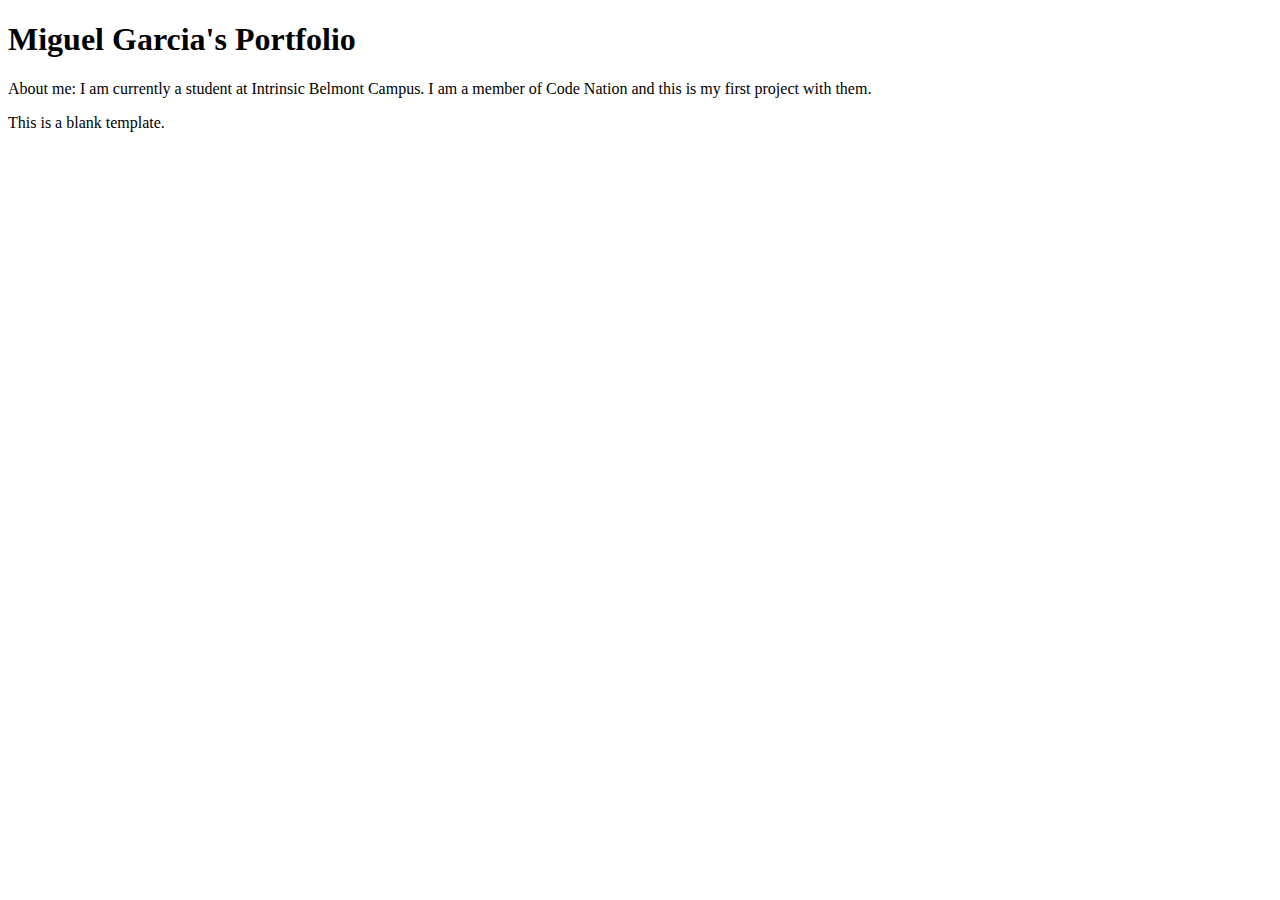
==== index.html @ fc5e3d08 "Made text" ====
<!DOCTYPE html>
<html lang="en">
  <head>
    <meta charset="UTF-8">
    <meta name="viewport" content="width=device-width, initial-scale=1.0">
    <title>Update Title</title>
    
    <!-- link CSS stylesheet below -->
    
    
    <!-- imports JS file -->
    <script defer src="script.js"></script>
  </head>  
  <body>
    <!-- Add navbar to link all html pages. -->

    <!-- Add a header with your name. -->
    <!-- Add a headshot (this could also be on your about or contact page instead). -->
    <h1>
      Miguel Garcia's Portfolio
    </h2>
    About me:
  </h3> 
    I am currently a student at Intrinsic Belmont Campus. I am a member of Code Nation and this is my first project with them.
    <div>
      <p>This is a blank template.</p>
    </div>
  </body>
</html>



<!-- 
    Extensions:
    - Style your navbar so the style of the links change when you hover over them.
    - Make sure all your external links open up into new tabs.
    - Create a link that pops open the email browser with your email address in the to: field.
    - Arrange your Projects into a creative interactive or animated photo gallery or slideshow.
    - Add Javascript to make your portfolio more interactive. 
-->
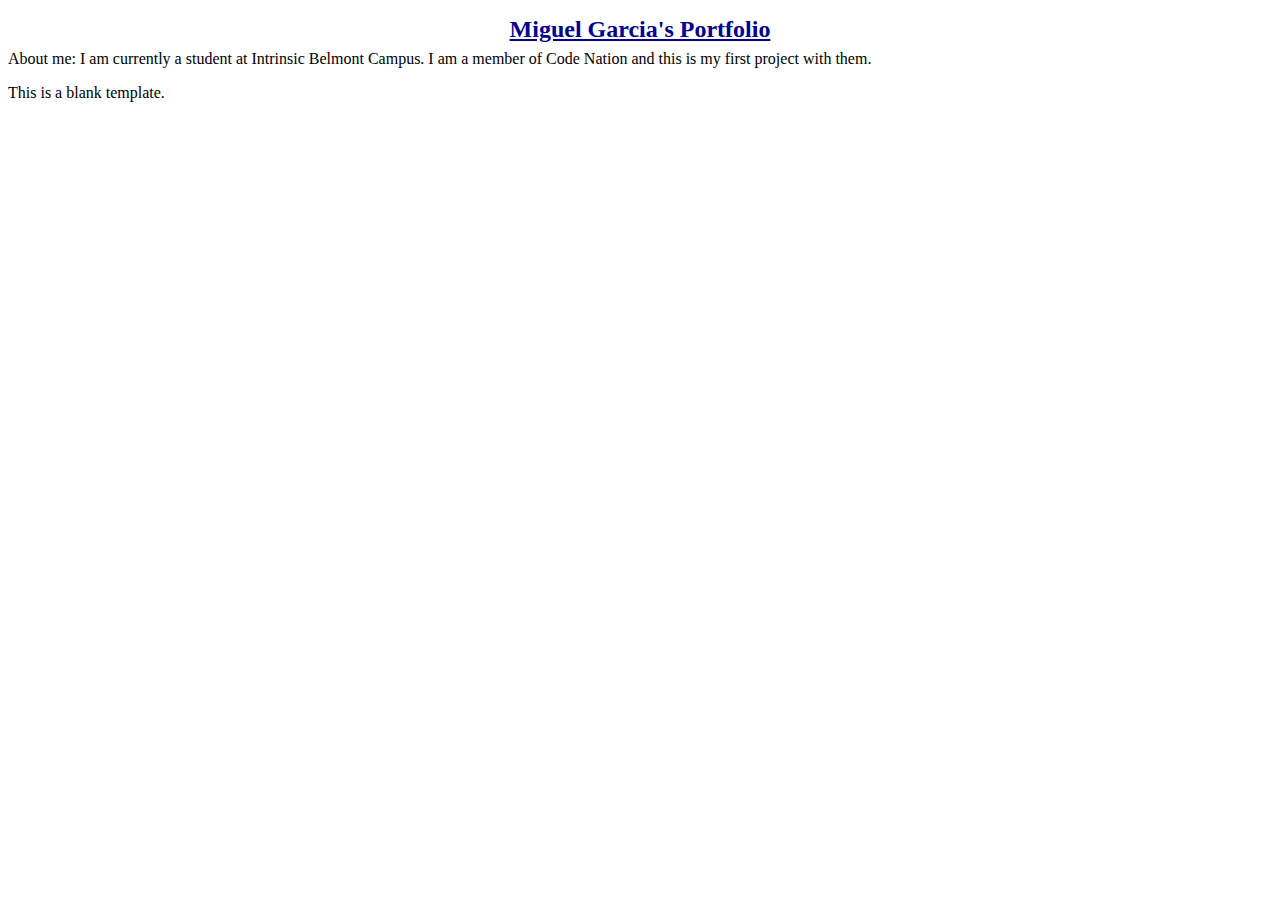
==== commit ee97a1d1: "I changed the color" ====
--- a/index.html
+++ b/index.html
@@ -7,6 +7,7 @@
     
     <!-- link CSS stylesheet below -->
     
+    <link rel="stylesheet" href="style.css">
     
     <!-- imports JS file -->
     <script defer src="script.js"></script>
--- a/style.css
+++ b/style.css
@@ -0,0 +1,18 @@
+/* Add flexbox to the navbars. */
+
+/* Format the size of all images. */
+
+/* Style the font color. */
+h1 {
+color: #00028c;
+  font-size: 1.5em;
+  margin-bottom: .3em;
+  text-align: center;
+  text-decoration: underline;
+}
+/* Style the background with a color or image. */
+
+/* Adjust the spacing of your page. */
+
+/* Adjust the positioning of your page.  */
+
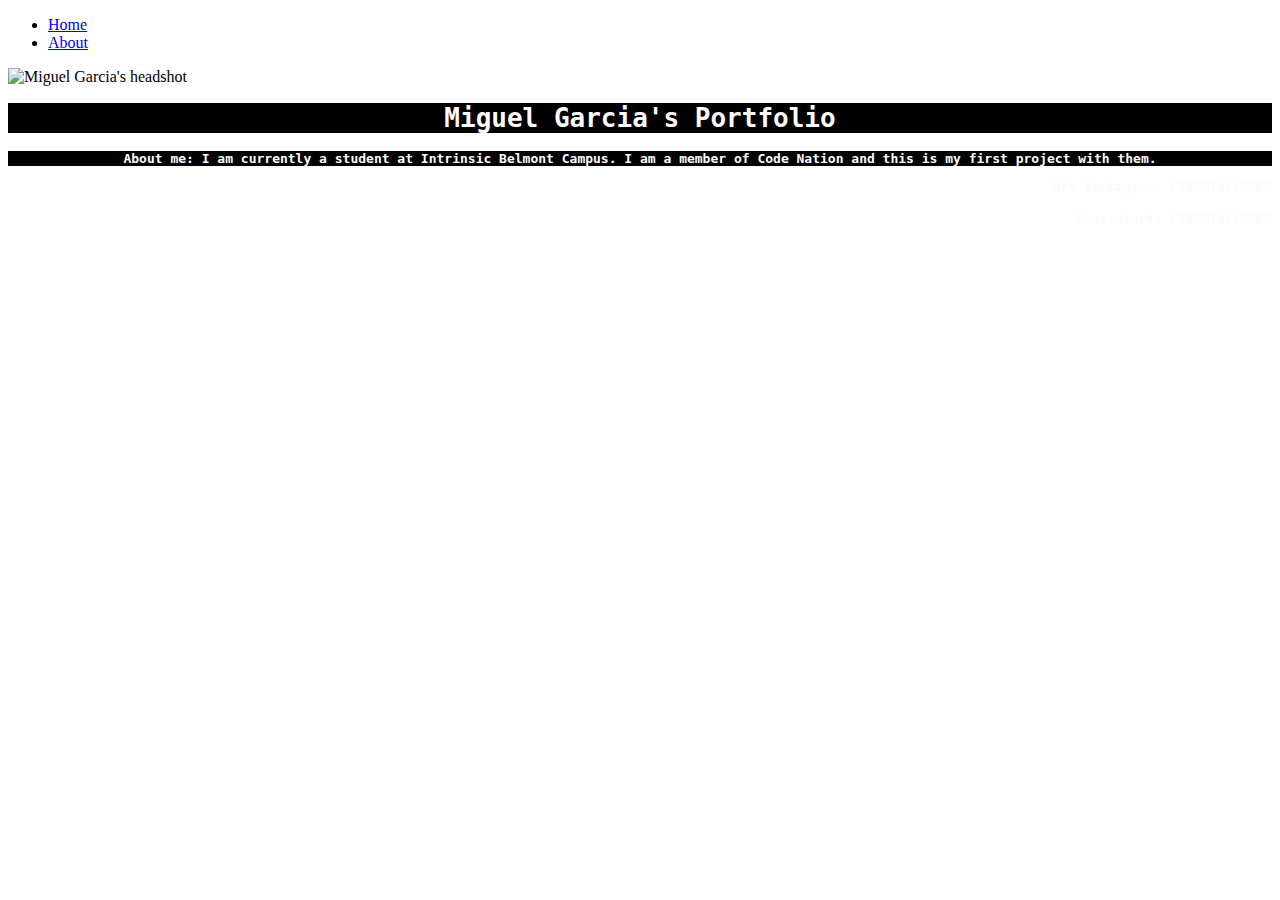
==== commit 9db1ab1b: "I MADE A THING" ====
--- a/index.html
+++ b/index.html
@@ -11,20 +11,27 @@
     
     <!-- imports JS file -->
     <script defer src="script.js"></script>
-  </head>  
-  <body>
+ 
     <!-- Add navbar to link all html pages. -->
-
+<body>
+  <nav>
+    <ul>
+      <li><a href="index.html">Home</a></li>
+      <li><a href="about.html">About</a></li>
+      <!-- Add other page links here -->
+    </ul>
+  </nav>
+</body>
     <!-- Add a header with your name. -->
     <!-- Add a headshot (this could also be on your about or contact page instead). -->
-    <h1>
-      Miguel Garcia's Portfolio
-    </h2>
-    About me:
-  </h3> 
-    I am currently a student at Intrinsic Belmont Campus. I am a member of Code Nation and this is my first project with them.
-    <div>
-      <p>This is a blank template.</p>
+    
+<img src="headshot.jpg" alt="Miguel Garcia's headshot">
+    <h1> Miguel Garcia's Portfolio <h1>
+    <h2> About me: I am currently a student at Intrinsic Belmont Campus. I am a member of Code Nation and this is my first project with them. <h2>
+  <h3> Art Instagram: LYNNOTALLOWED <h3>
+    <h4> Deviantart: LYNNOTALLOWED <h4>
+    <div> 
+      <p></p>
     </div>
   </body>
 </html>
--- a/style.css
+++ b/style.css
@@ -1,15 +1,36 @@
 /* Add flexbox to the navbars. */
+body {background-image:url("https://i.pinimg.com/236x/d1/b2/17/d1b2179b01a511e09d586a8f10ab1313.jpg");}
 
+h1 {
+  font-family: monospace;
+  font-size: 2em;
+  text-align: center;
+  color: snow;
+  background-color: black;
+     }
+h2 {
+  color: snow;
+  background-color: black;
+  font-family: monospace;
+  font-size: 1em;
+  text-align: center;
+}
+h3 {
+  color: snow;
+  font-family: monospace;
+  font-size: 1em;
+  text-align: right;
+}
+h4 {
+  color: snow;
+  font-family: monospace;
+  font-size: 1em;
+  text-align: right;
+}
 /* Format the size of all images. */
 
 /* Style the font color. */
-h1 {
-color: #00028c;
-  font-size: 1.5em;
-  margin-bottom: .3em;
-  text-align: center;
-  text-decoration: underline;
-}
+
 /* Style the background with a color or image. */
 
 /* Adjust the spacing of your page. */
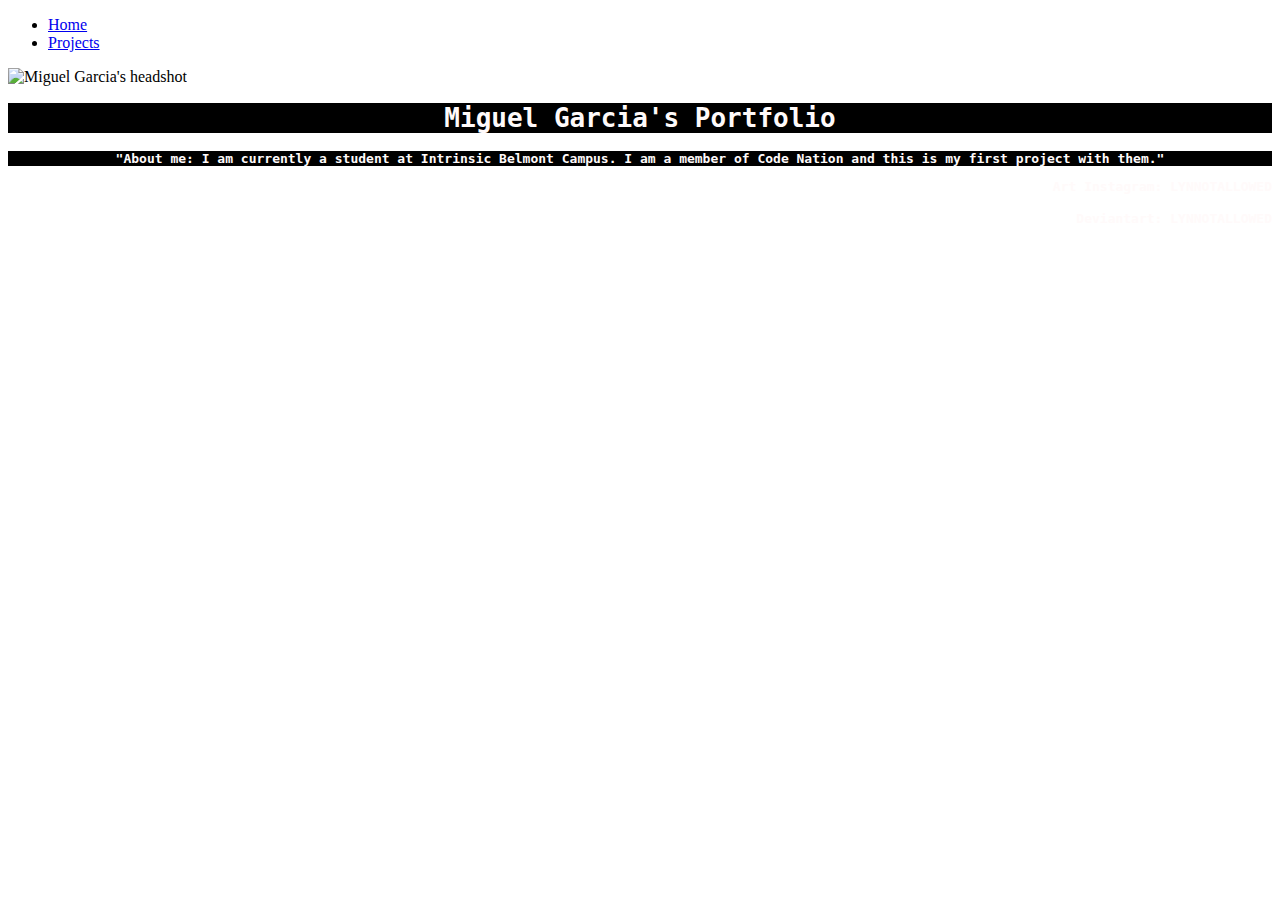
==== commit 58a0ab3f: "I added image and new page" ====
--- a/index.html
+++ b/index.html
@@ -17,7 +17,7 @@
   <nav>
     <ul>
       <li><a href="index.html">Home</a></li>
-      <li><a href="about.html">About</a></li>
+      <li><a href="projects.html">Projects</a></li>
       <!-- Add other page links here -->
     </ul>
   </nav>
@@ -25,9 +25,9 @@
     <!-- Add a header with your name. -->
     <!-- Add a headshot (this could also be on your about or contact page instead). -->
     
-<img src="headshot.jpg" alt="Miguel Garcia's headshot">
+<img src="https://a.deviantart.net/avatars-big/l/y/lynnotallowed.jpg?2" alt="Miguel Garcia's headshot">
     <h1> Miguel Garcia's Portfolio <h1>
-    <h2> About me: I am currently a student at Intrinsic Belmont Campus. I am a member of Code Nation and this is my first project with them. <h2>
+    <h2> "About me: I am currently a student at Intrinsic Belmont Campus. I am a member of Code Nation and this is my first project with them." <h2>
   <h3> Art Instagram: LYNNOTALLOWED <h3>
     <h4> Deviantart: LYNNOTALLOWED <h4>
     <div> 
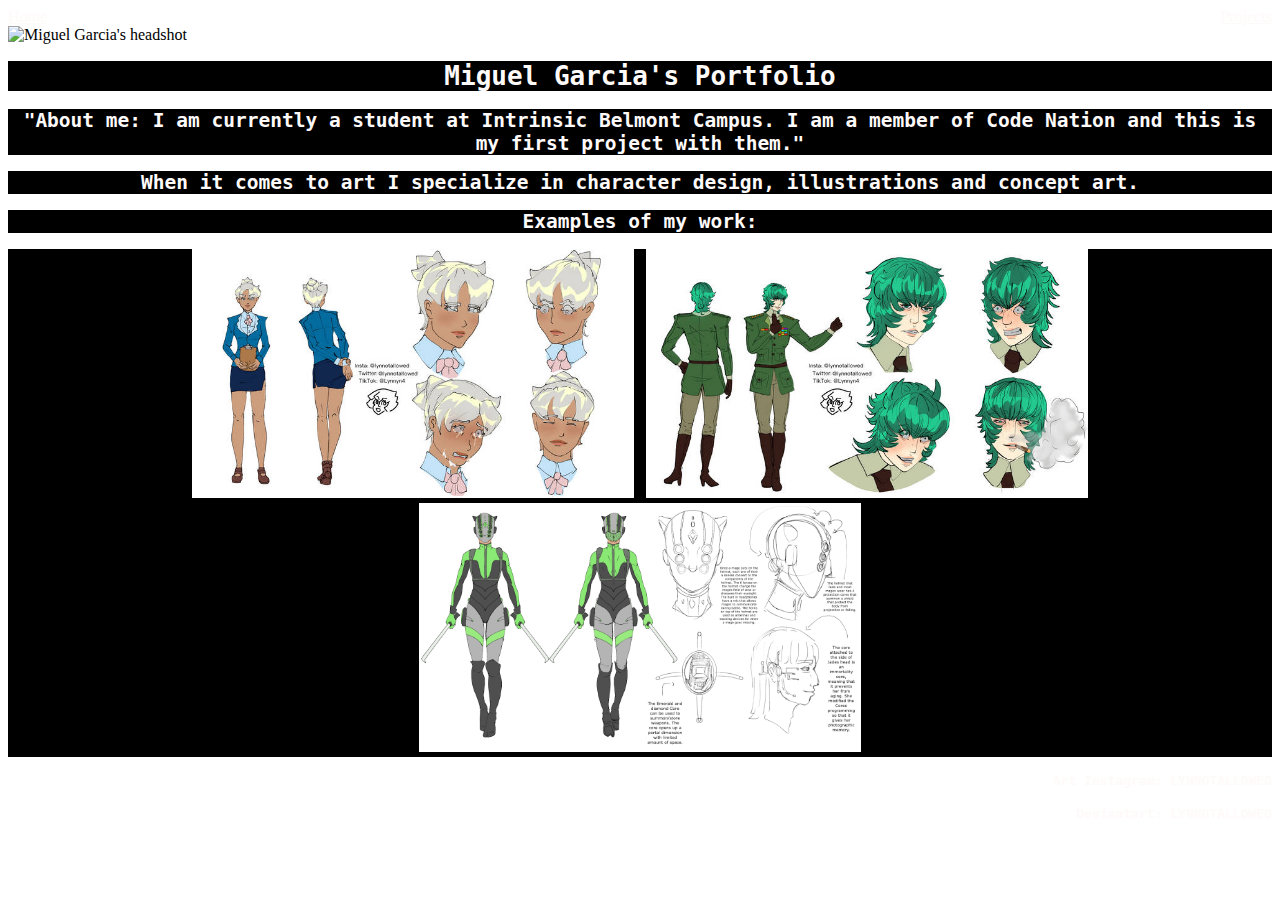
==== commit e196e585: "WOOOOOOO" ====
--- a/index.html
+++ b/index.html
@@ -1,33 +1,40 @@
 <!DOCTYPE html>
 <html lang="en">
+  
   <head>
     <meta charset="UTF-8">
     <meta name="viewport" content="width=device-width, initial-scale=1.0">
-    <title>Update Title</title>
+<title>Miguel Garcia's Portfolio</title>
     
     <!-- link CSS stylesheet below -->
     
     <link rel="stylesheet" href="style.css">
     
     <!-- imports JS file -->
+    
     <script defer src="script.js"></script>
  
     <!-- Add navbar to link all html pages. -->
 <body>
   <nav>
-    <ul>
-      <li><a href="index.html">Home</a></li>
-      <li><a href="projects.html">Projects</a></li>
+    
+      <a href="home.html">Home</a>
+      <a href="projects.html">Projects</a>
       <!-- Add other page links here -->
-    </ul>
   </nav>
 </body>
     <!-- Add a header with your name. -->
     <!-- Add a headshot (this could also be on your about or contact page instead). -->
     
-<img src="https://a.deviantart.net/avatars-big/l/y/lynnotallowed.jpg?2" alt="Miguel Garcia's headshot">
+  <img src="https://a.deviantart.net/avatars-big/l/y/lynnotallowed.jpg?2" alt="Miguel Garcia's headshot">
+  
     <h1> Miguel Garcia's Portfolio <h1>
     <h2> "About me: I am currently a student at Intrinsic Belmont Campus. I am a member of Code Nation and this is my first project with them." <h2>
+      <div> When it comes to art I specialize in character design, illustrations and concept art. </div>
+      <h2> <div> Examples of my work: </div> <h2>
+<img src="./images/angelsite_reference_sheet_by_lynnotallowed_dfcn64v-400t.jpg" style="width: 35%;">
+        <img src="./images/emerald_reference_sheet_by_lynnotallowed_dfcn60e-400t.jpg" style="width: 35%;">
+        <img src="./images/jade ref sheet.png" style="width: 35%;">
   <h3> Art Instagram: LYNNOTALLOWED <h3>
     <h4> Deviantart: LYNNOTALLOWED <h4>
     <div> 
--- a/style.css
+++ b/style.css
@@ -1,6 +1,5 @@
 /* Add flexbox to the navbars. */
 body {background-image:url("https://i.pinimg.com/236x/d1/b2/17/d1b2179b01a511e09d586a8f10ab1313.jpg");}
-
 h1 {
   font-family: monospace;
   font-size: 2em;
@@ -12,7 +11,7 @@
   color: snow;
   background-color: black;
   font-family: monospace;
-  font-size: 1em;
+  font-size: 1.5em;
   text-align: center;
 }
 h3 {
@@ -28,7 +27,14 @@
   text-align: right;
 }
 /* Format the size of all images. */
-
+nav {
+  display: flex; 
+  justify-content:space-between;
+}
+a {
+  color: snow
+  ;
+}
 /* Style the font color. */
 
 /* Style the background with a color or image. */
